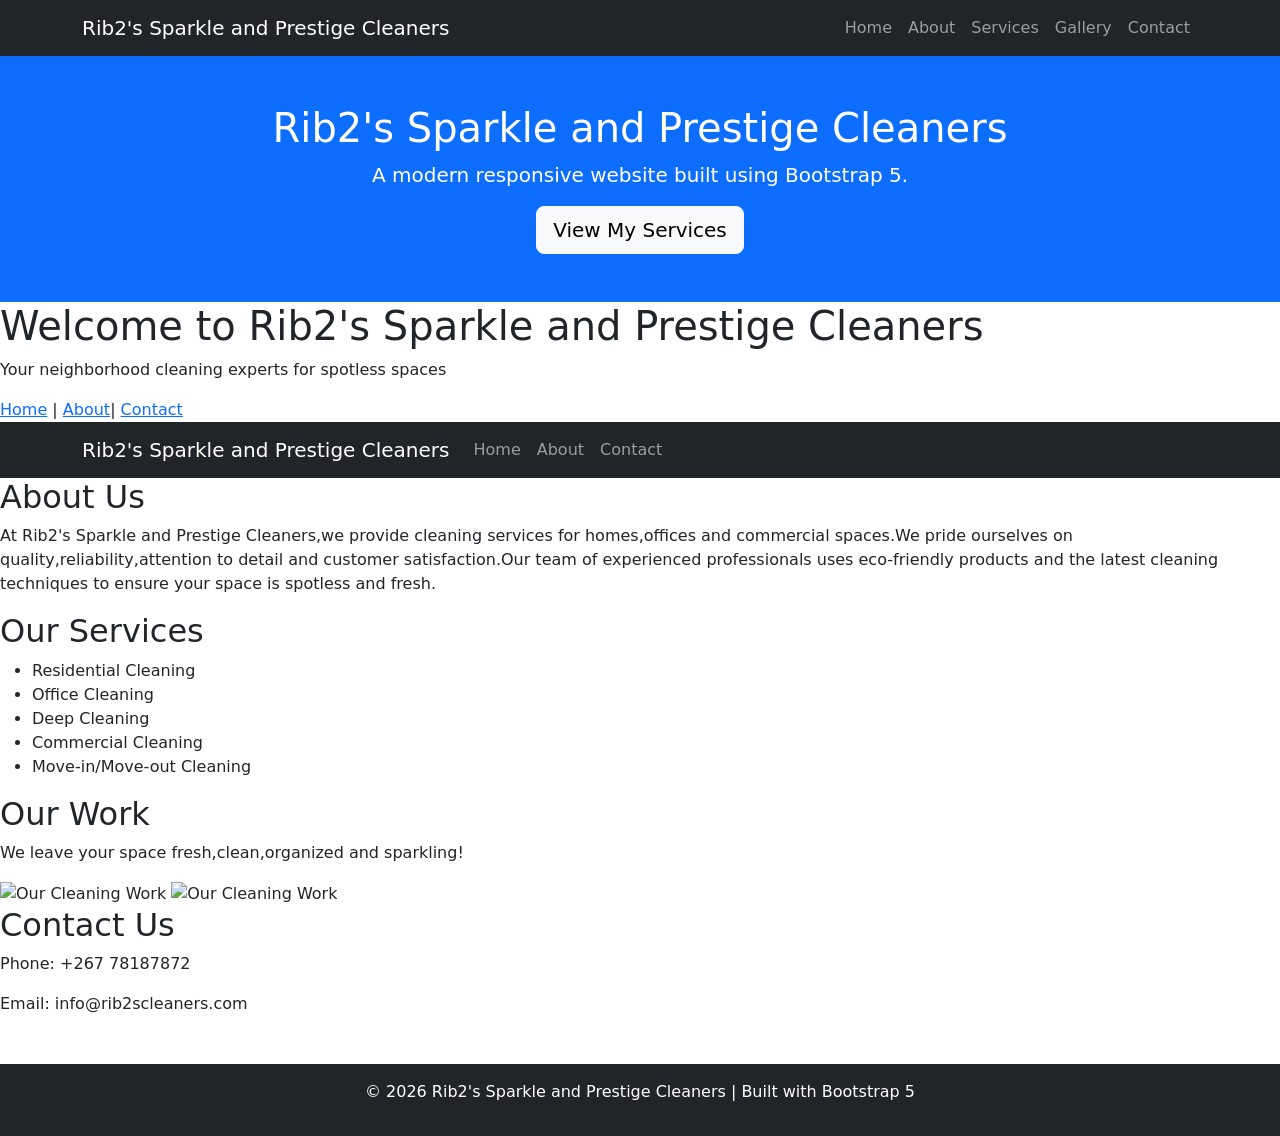
==== bootstrap-website/index.html @ db081a95 "r" ====
<!DOCTYPE html> 

<html lang="en"> 

<head> 

    <meta charset="UTF-8"> 

    <meta name="viewport" content="width=device-width, initial-scale=1.0"> 

    <title>Rib2's Sparkle and Prestige Cleaners</title> 

     <!-- Bootstrap CSS --> 

    <link href="https://cdn.jsdelivr.net/npm/bootstrap@5.3.0/dist/css/bootstrap.min.css" rel="stylesheet">
     <link href="https://cdn.jsdelivr.net/npm/bootstrap@5.3.3/dist/css/bootstrap.min.css" rel="stylesheet">

     <!-- Custom CSS -->
    <link rel="stylesheet" href="style.css"> 

</head> 

<body> 

    <nav class="navbar navbar-expand-lg navbar-dark bg-dark">
  <div class="container">

    <a class="navbar-brand" href="index.html"> Rib2's Sparkle and Prestige Cleaners</a>

    <button class="navbar-toggler" type="button" data-bs-toggle="collapse" data-bs-target="#menu">
      <span class="navbar-toggler-icon"></span>
    </button>

    <div class="collapse navbar-collapse" id="menu">
      <ul class="navbar-nav ms-auto">

        <li class="nav-item">
          <a class="nav-link" href="index.html">Home</a>
        </li>

        <li class="nav-item">
          <a class="nav-link" href="about.html">About</a>
        </li>

        <li class="nav-item">
          <a class="nav-link" href="services.html">Services</a>
        </li>

        <li class="nav-item">
          <a class="nav-link" href="gallery.html">Gallery</a>
        </li>

        <li class="nav-item">
          <a class="nav-link" href="contact.html">Contact</a>
        </li>

      </ul>
    </div>

  </div>
</nav>


    <header> 

        <header class="bg-primary text-white text-center p-5">
  <div class="container">
    <h1>Rib2's Sparkle and Prestige Cleaners</h1>
    <p class="lead">A modern responsive website built using Bootstrap 5.</p>
    <a href="services.html" class="btn btn-light btn-lg">View My Services</a>
  </div>
</header>


        <h1>Welcome to Rib2's Sparkle and Prestige Cleaners</h1>
        <p>Your neighborhood cleaning experts for spotless spaces</p> 
        <nav>
            <a href="index.html">Home</a> |
            <a href="about.html">About</a>|
            <a href="contact.html">Contact</a>

            <nav class="navbar navbar-expand-lg navbar-dark bg-dark"> 

        <div class="container"> 

            <a class="navbar-brand" href="index.html">Rib2's Sparkle and Prestige Cleaners</a> 

            <button class="navbar-toggler" type="button" data-bs-toggle="collapse" data-bs-target="#navbarNav"> 

                <span class="navbar-toggler-icon"></span> 

            </button> 

            <div class="collapse navbar-collapse" id="navbarNav"> 

                <ul class="navbar-nav"> 

                    <li class="nav-item"> 

                        <a class="nav-link" href="index.html">Home</a> 

                    </li> 

                    <li class="nav-item"> 

                        <a class="nav-link" href="about.html">About</a> 

                    </li> 

                    <li class="nav-item"> 

                        <a class="nav-link" href="contact.html">Contact</a> 

                    </li> 

                </ul> 

            </div> 

        </div> 

    </nav> 

        </nav>

    </header> 

 

    <main> 
        
        <h2>About Us</h2>
        <p>At Rib2's Sparkle and Prestige Cleaners,we provide cleaning services for homes,offices and commercial spaces.We pride ourselves on quality,reliability,attention to detail and customer satisfaction.Our team of experienced professionals uses eco-friendly products and the latest cleaning techniques to ensure your space is spotless and fresh.</p>

        <h2>Our Services</h2>
        <ul>
            <li>Residential Cleaning</li>
            <li>Office Cleaning</li>
            <li>Deep Cleaning</li>
            <li>Commercial Cleaning</li>
            <li>Move-in/Move-out Cleaning</li>
        </ul>

        <h2> Our Work</h2>
        <p>We leave your space fresh,clean,organized and sparkling!</p>
        <img src="https://encrypted-tbn0.gstatic.com/images?q=tbn:ANd9GcSWQJa-PhOp83ajZKKkeOH57H0mV45Fy54oj1tB2e062kZ5mQmlZHQwwPI&s" alt="Our Cleaning Work">
        <img src="https://www.istockphoto.com/photo/janitor-woman-mopping-floor-in-hallway-office-building-or-walkway-after-school-or-gm1768235438-545548128" alt="Our Cleaning Work">
        
        <h2>Contact Us</h2>
        <p>Phone: +267 78187872</p>
        <p>Email: info@rib2scleaners.com</p>

         <!-- Bootstrap JS and dependencies --> 

    <script src="https://cdn.jsdelivr.net/npm/@popperjs/core@2.11.6/dist/umd/popper.min.js"></script> 

    <script src="https://cdn.jsdelivr.net/npm/bootstrap@5.3.0/dist/js/bootstrap.min.js"></script> 

    <script src="https://cdn.jsdelivr.net/npm/bootstrap@5.3.3/dist/js/bootstrap.bundle.min.js"></script>

    </main> 

    <footer> 

        <footer class="bg-dark text-white text-center p-3 mt-5">
  <p>&copy; 2026 Rib2's Sparkle and Prestige Cleaners | Built with Bootstrap 5</p>

    </footer> 

 

</body> 

</html>
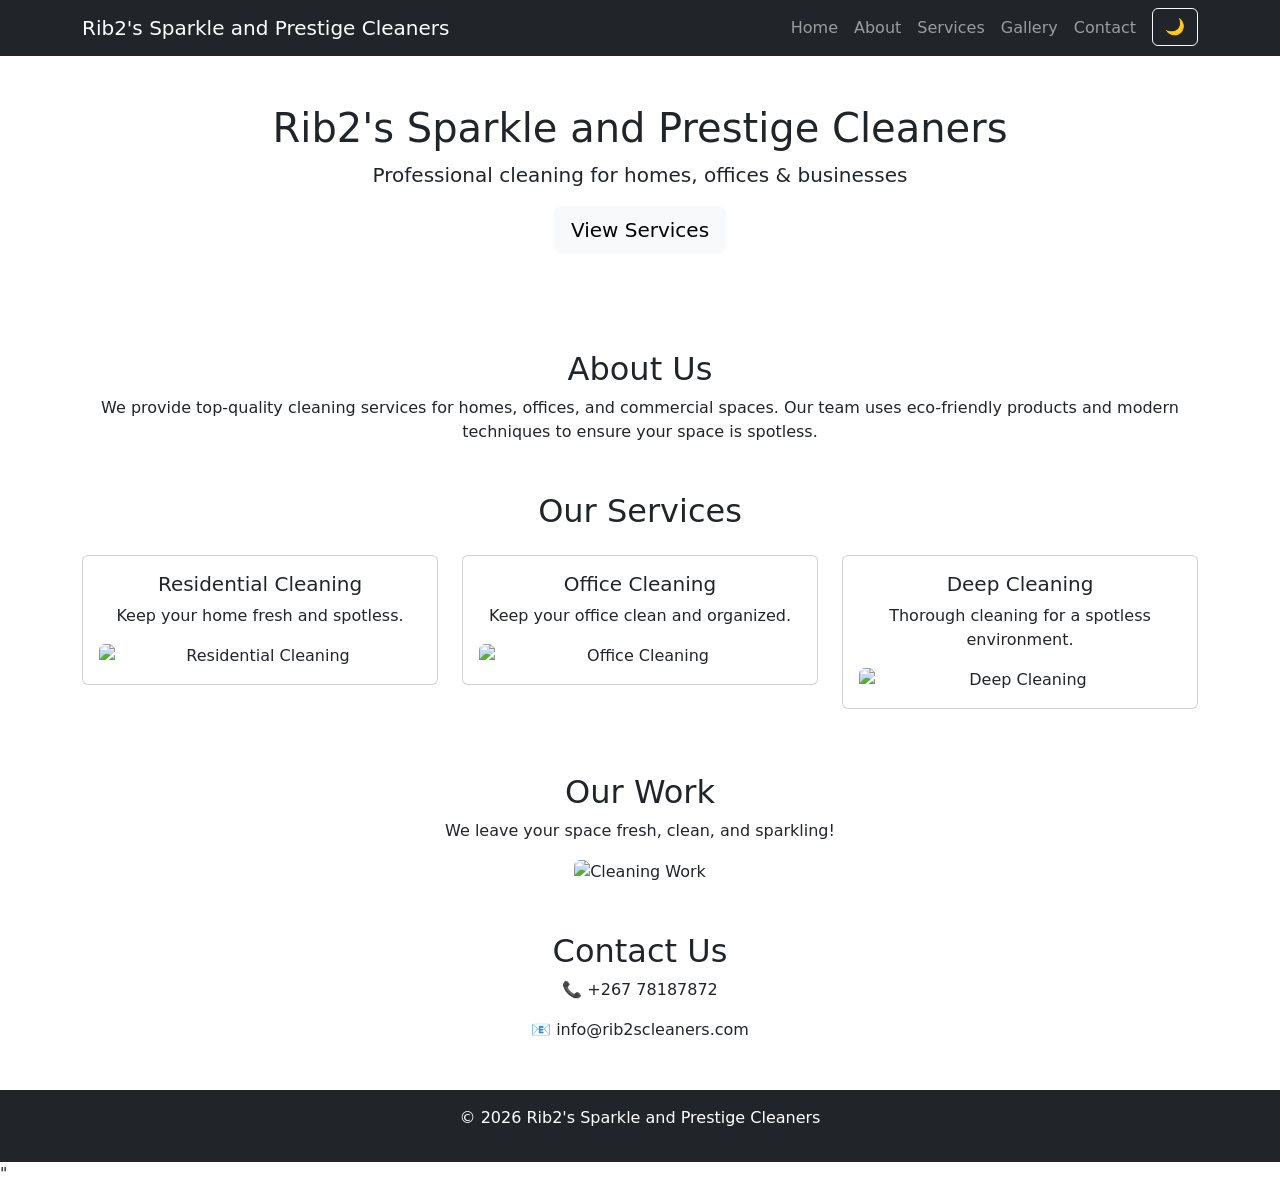
==== commit 62baf9d2: "Added dark mode toggle" ====
--- a/bootstrap-website/index.html
+++ b/bootstrap-website/index.html
@@ -1,31 +1,23 @@
-<!DOCTYPE html> 
+<!DOCTYPE html>
+<html lang="en">
+<head>
+    <meta charset="UTF-8">
+    <meta name="viewport" content="width=device-width, initial-scale=1.0">
+    <title>Rib2's Sparkle and Prestige Cleaners</title>
 
-<html lang="en"> 
+    <!-- Bootstrap CSS -->
+    <link href="https://cdn.jsdelivr.net/npm/bootstrap@5.3.0/dist/css/bootstrap.min.css" rel="stylesheet">
 
-<head> 
+    <!-- Custom CSS -->
+    <link rel="stylesheet" href="style.css">
+</head>
 
-    <meta charset="UTF-8"> 
+<body>
 
-    <meta name="viewport" content="width=device-width, initial-scale=1.0"> 
-
-    <title>Rib2's Sparkle and Prestige Cleaners</title> 
-
-     <!-- Bootstrap CSS --> 
-
-    <link href="https://cdn.jsdelivr.net/npm/bootstrap@5.3.0/dist/css/bootstrap.min.css" rel="stylesheet">
-     <link href="https://cdn.jsdelivr.net/npm/bootstrap@5.3.3/dist/css/bootstrap.min.css" rel="stylesheet">
-
-     <!-- Custom CSS -->
-    <link rel="stylesheet" href="style.css"> 
-
-</head> 
-
-<body> 
-
-    <nav class="navbar navbar-expand-lg navbar-dark bg-dark">
+<!-- UPDATE NAVBAR -->
+<nav class="navbar navbar-expand-lg navbar-dark bg-dark sticky-top">
   <div class="container">
-
-    <a class="navbar-brand" href="index.html"> Rib2's Sparkle and Prestige Cleaners</a>
+    <a class="navbar-brand" href="index.html">Rib2's Sparkle and Prestige Cleaners</a>
 
     <button class="navbar-toggler" type="button" data-bs-toggle="collapse" data-bs-target="#menu">
       <span class="navbar-toggler-icon"></span>
@@ -34,141 +26,119 @@
     <div class="collapse navbar-collapse" id="menu">
       <ul class="navbar-nav ms-auto">
 
+        <li class="nav-item"><a class="nav-link" href="index.html">Home</a></li>
+        <li class="nav-item"><a class="nav-link" href="about.html">About</a></li>
+        <li class="nav-item"><a class="nav-link" href="services.html">Services</a></li>
+        <li class="nav-item"><a class="nav-link" href="gallery.html">Gallery</a></li>
+        <li class="nav-item"><a class="nav-link" href="contact.html">Contact</a></li>
+
+        <!-- Dark Mode Button -->
         <li class="nav-item">
-          <a class="nav-link" href="index.html">Home</a>
-        </li>
-
-        <li class="nav-item">
-          <a class="nav-link" href="about.html">About</a>
-        </li>
-
-        <li class="nav-item">
-          <a class="nav-link" href="services.html">Services</a>
-        </li>
-
-        <li class="nav-item">
-          <a class="nav-link" href="gallery.html">Gallery</a>
-        </li>
-
-        <li class="nav-item">
-          <a class="nav-link" href="contact.html">Contact</a>
+          <button id="theme-toggle" class="btn btn-outline-light ms-2">🌙</button>
         </li>
 
       </ul>
     </div>
-
   </div>
 </nav>
 
-
-    <header> 
-
-        <header class="bg-primary text-white text-center p-5">
-  <div class="container">
-    <h1>Rib2's Sparkle and Prestige Cleaners</h1>
-    <p class="lead">A modern responsive website built using Bootstrap 5.</p>
-    <a href="services.html" class="btn btn-light btn-lg">View My Services</a>
+<!-- HERO SECTION -->
+<header class="hero text-center py-5">
+  <div class="container content">
+    <h1 id="typing-headline">Rib2's Sparkle and Prestige Cleaners</h1>
+    <p class="lead">Professional cleaning for homes, offices & businesses</p>
+    <a href="services.html" class="btn btn-light btn-lg">View Services</a>
   </div>
 </header>
 
+<!-- MAIN CONTENT -->
+<main class="container my-5">
 
-        <h1>Welcome to Rib2's Sparkle and Prestige Cleaners</h1>
-        <p>Your neighborhood cleaning experts for spotless spaces</p> 
-        <nav>
-            <a href="index.html">Home</a> |
-            <a href="about.html">About</a>|
-            <a href="contact.html">Contact</a>
+  <!-- ABOUT -->
+  <section class="mb-5 text-center">
+    <h2>About Us</h2>
+    <p>
+      We provide top-quality cleaning services for homes, offices, and commercial spaces.
+      Our team uses eco-friendly products and modern techniques to ensure your space is spotless.
+    </p>
+  </section>
 
-            <nav class="navbar navbar-expand-lg navbar-dark bg-dark"> 
+  <!-- SERVICES -->
+  <section class="mb-5">
+    <h2 class="text-center">Our Services</h2>
 
-        <div class="container"> 
+    <div class="row text-center mt-4">
 
-            <a class="navbar-brand" href="index.html">Rib2's Sparkle and Prestige Cleaners</a> 
+      <div class="col-md-4 mb-3">
+        <div class="card p-3">
+          <h5>Residential Cleaning</h5>
+          <p>Keep your home fresh and spotless.</p>
+          <img src="https://encrypted-tbn0.gstatic.com/images?q=tbn:ANd9GcSlSsBpcRi4cT13v8DQmtQfFli5ajFUqBiegbGcDlJG7g&s&ec=121633969"
+               class="img-fluid rounded" alt="Residential Cleaning">
+        </div>
+      </div>
 
-            <button class="navbar-toggler" type="button" data-bs-toggle="collapse" data-bs-target="#navbarNav"> 
+      <div class="col-md-4 mb-3">
+        <div class="card p-3">
+          <h5>Office Cleaning</h5>
+          <p>Keep your office clean and organized.</p>
+          <img src="https://encrypted-tbn0.gstatic.com/images?q=tbn:ANd9GcT018P2F7lAeg3B4m3MXNdFUhJekR7OL_UAlXtKkZPXxA&s&ec=121633969"
+               class="img-fluid rounded" alt="Office Cleaning">
+        </div>
+      </div>
 
-                <span class="navbar-toggler-icon"></span> 
+      <div class="col-md-4 mb-3">
+        <div class="card p-3">
+          <h5>Deep Cleaning</h5>
+          <p>Thorough cleaning for a spotless environment.</p>
+          <img src="https://encrypted-tbn0.gstatic.com/images?q=tbn:ANd9GcQvfKVBGtb_qtU_nTrPbfcHEMVQalEAQS5sTA&s"
+                class="img-fluid rounded" alt="Deep Cleaning">
+      </div>
 
-            </button> 
+    </div>
+  </section>
 
-            <div class="collapse navbar-collapse" id="navbarNav"> 
+  <!-- IMAGE -->
+  <section class="text-center">
+    <h2>Our Work</h2>
+    <p>We leave your space fresh, clean, and sparkling!</p>
+    <img src="https://encrypted-tbn0.gstatic.com/images?q=tbn:ANd9GcSWQJa-PhOp83ajZKKkeOH57H0mV45Fy54oj1tB2e062kZ5mQmlZHQwwPI&s"
+         class="img-fluid rounded" alt="Cleaning Work">
+  </section>
 
-                <ul class="navbar-nav"> 
+  <!-- CONTACT -->
+  <section class="text-center mt-5">
+    <h2>Contact Us</h2>
+    <p>📞 +267 78187872</p>
+    <p>📧 info@rib2scleaners.com</p>
+  </section>
+  <!-- BACK TO TOP BUTTON -->
+<button onclick="topFunction()" id="topBtn" class="btn btn-dark">↑</button>
 
-                    <li class="nav-item"> 
+</main>
 
-                        <a class="nav-link" href="index.html">Home</a> 
+<!-- FOOTER -->
+<footer class="bg-dark text-white text-center p-3">
+  <p>&copy; 2026 Rib2's Sparkle and Prestige Cleaners</p>
+</footer>
 
-                    </li> 
+<!-- Bootstrap JS -->
+<script src="https://cdn.jsdelivr.net/npm/bootstrap@5.3.0/dist/js/bootstrap.bundle.min.js"></script>
 
-                    <li class="nav-item"> 
+<!-- Custom JS -->
+<script src="script.js"></script>"
 
-                        <a class="nav-link" href="about.html">About</a> 
+<script>
+let btn = document.getElementById("topBtn");
 
-                    </li> 
+window.onscroll = function() {
+  btn.style.display = (document.documentElement.scrollTop > 100) ? "block" : "none";
+};
 
-                    <li class="nav-item"> 
+function topFunction() {
+  document.documentElement.scrollTop = 0;
+}
+</script>
 
-                        <a class="nav-link" href="contact.html">Contact</a> 
-
-                    </li> 
-
-                </ul> 
-
-            </div> 
-
-        </div> 
-
-    </nav> 
-
-        </nav>
-
-    </header> 
-
- 
-
-    <main> 
-        
-        <h2>About Us</h2>
-        <p>At Rib2's Sparkle and Prestige Cleaners,we provide cleaning services for homes,offices and commercial spaces.We pride ourselves on quality,reliability,attention to detail and customer satisfaction.Our team of experienced professionals uses eco-friendly products and the latest cleaning techniques to ensure your space is spotless and fresh.</p>
-
-        <h2>Our Services</h2>
-        <ul>
-            <li>Residential Cleaning</li>
-            <li>Office Cleaning</li>
-            <li>Deep Cleaning</li>
-            <li>Commercial Cleaning</li>
-            <li>Move-in/Move-out Cleaning</li>
-        </ul>
-
-        <h2> Our Work</h2>
-        <p>We leave your space fresh,clean,organized and sparkling!</p>
-        <img src="https://encrypted-tbn0.gstatic.com/images?q=tbn:ANd9GcSWQJa-PhOp83ajZKKkeOH57H0mV45Fy54oj1tB2e062kZ5mQmlZHQwwPI&s" alt="Our Cleaning Work">
-        <img src="https://www.istockphoto.com/photo/janitor-woman-mopping-floor-in-hallway-office-building-or-walkway-after-school-or-gm1768235438-545548128" alt="Our Cleaning Work">
-        
-        <h2>Contact Us</h2>
-        <p>Phone: +267 78187872</p>
-        <p>Email: info@rib2scleaners.com</p>
-
-         <!-- Bootstrap JS and dependencies --> 
-
-    <script src="https://cdn.jsdelivr.net/npm/@popperjs/core@2.11.6/dist/umd/popper.min.js"></script> 
-
-    <script src="https://cdn.jsdelivr.net/npm/bootstrap@5.3.0/dist/js/bootstrap.min.js"></script> 
-
-    <script src="https://cdn.jsdelivr.net/npm/bootstrap@5.3.3/dist/js/bootstrap.bundle.min.js"></script>
-
-    </main> 
-
-    <footer> 
-
-        <footer class="bg-dark text-white text-center p-3 mt-5">
-  <p>&copy; 2026 Rib2's Sparkle and Prestige Cleaners | Built with Bootstrap 5</p>
-
-    </footer> 
-
- 
-
-</body> 
-
-</html> +</body>
+</html>
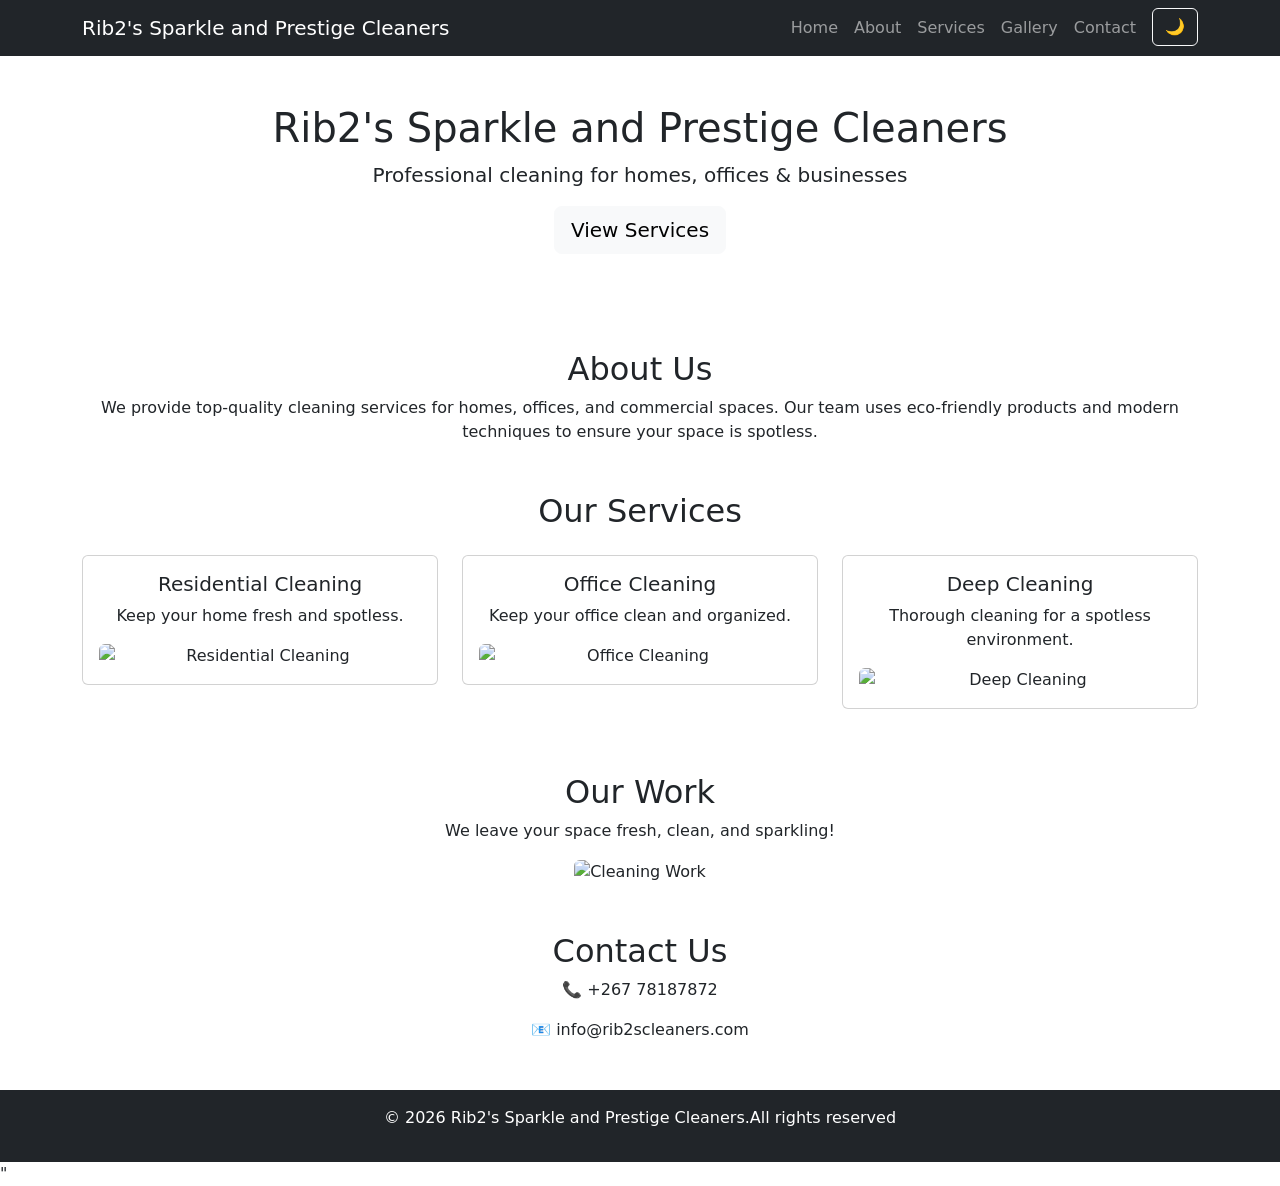
==== commit 16b58e03: "reba" ====
--- a/bootstrap-website/index.html
+++ b/bootstrap-website/index.html
@@ -119,7 +119,7 @@
 
 <!-- FOOTER -->
 <footer class="bg-dark text-white text-center p-3">
-  <p>&copy; 2026 Rib2's Sparkle and Prestige Cleaners</p>
+  <p>&copy; 2026 Rib2's Sparkle and Prestige Cleaners.All rights reserved</p>
 </footer>
 
 <!-- Bootstrap JS -->
